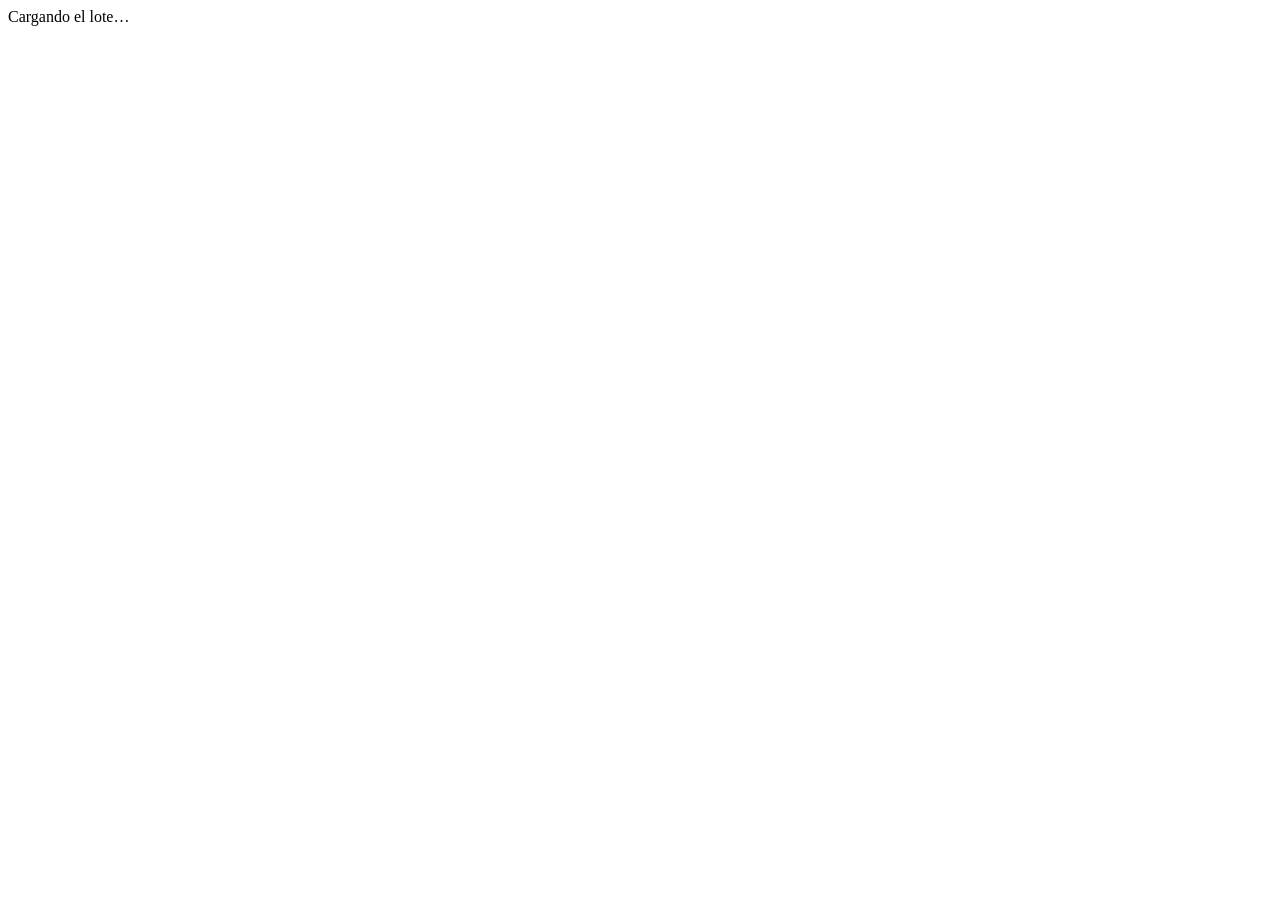
==== frontend/index.html @ dd59a1a9 "feat(frontend): lot dashboard, pitch and offline voice on the package contract" ====
<!doctype html>
<html lang="es">
<head>
<meta charset="utf-8">
<meta name="viewport" content="width=device-width, initial-scale=1, viewport-fit=cover">
<title>IOmido NPK 4.0 · Fertilidad por lote</title>
<link rel="manifest" href="/manifest.webmanifest">
<meta name="theme-color" content="#00aedb">
<link rel="stylesheet" href="/style.css">
</head>
<body>
<div id="app"><div class="loading">Cargando el lote…</div></div>
<script type="module" src="/app.js"></script>
</body>
</html>
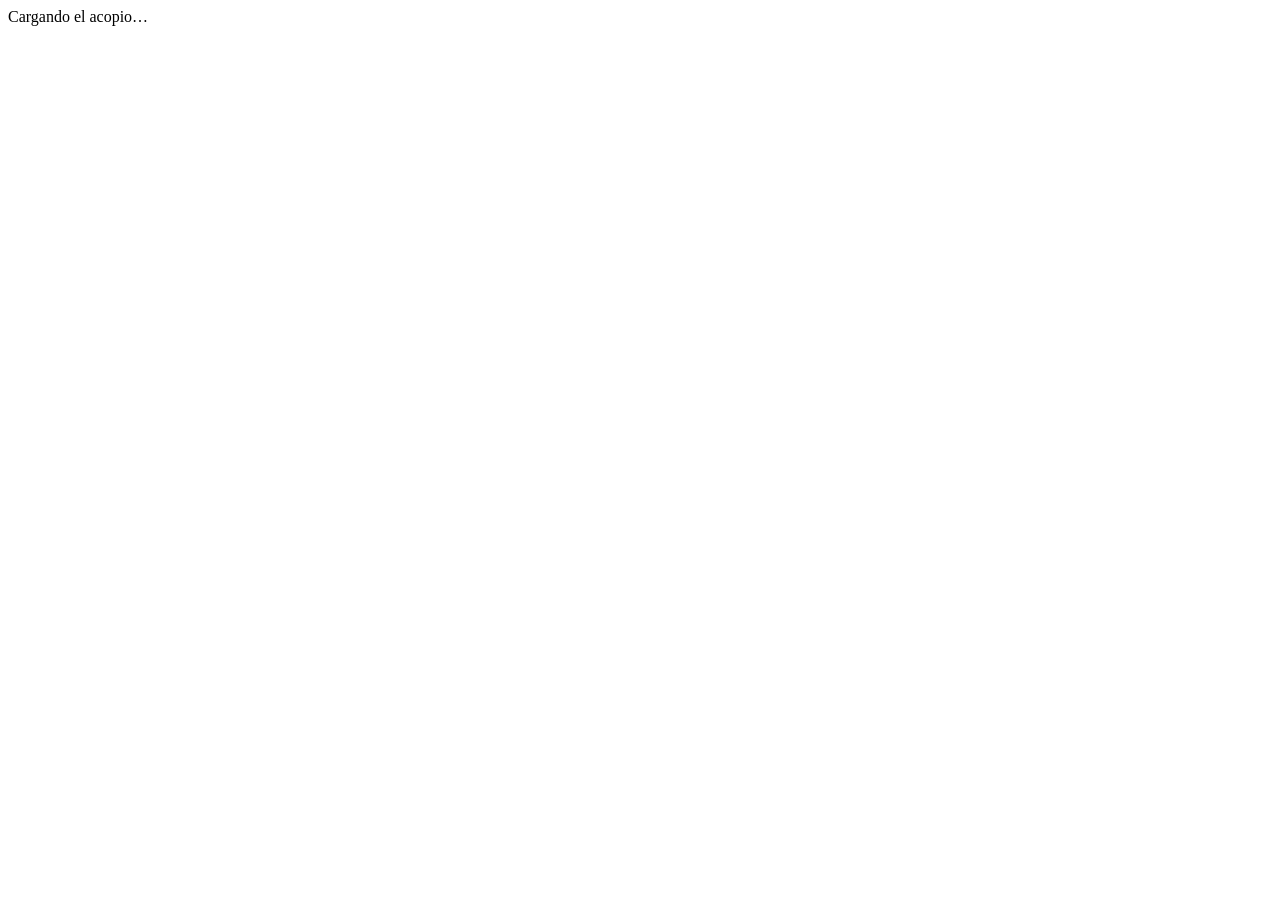
==== commit 7d6dc019: "feat(frontend): acopio control center, with KPIs that derive from their rows" ====
--- a/frontend/index.html
+++ b/frontend/index.html
@@ -3,13 +3,13 @@
 <head>
 <meta charset="utf-8">
 <meta name="viewport" content="width=device-width, initial-scale=1, viewport-fit=cover">
-<title>IOmido NPK 4.0 · Fertilidad por lote</title>
+<title>IOmido NPK 4.0 · Centro de control del acopio</title>
 <link rel="manifest" href="/manifest.webmanifest">
 <meta name="theme-color" content="#00aedb">
 <link rel="stylesheet" href="/style.css">
 </head>
 <body>
-<div id="app"><div class="loading">Cargando el lote…</div></div>
+<div id="app"><div class="loading">Cargando el acopio…</div></div>
 <script type="module" src="/app.js"></script>
 </body>
 </html>
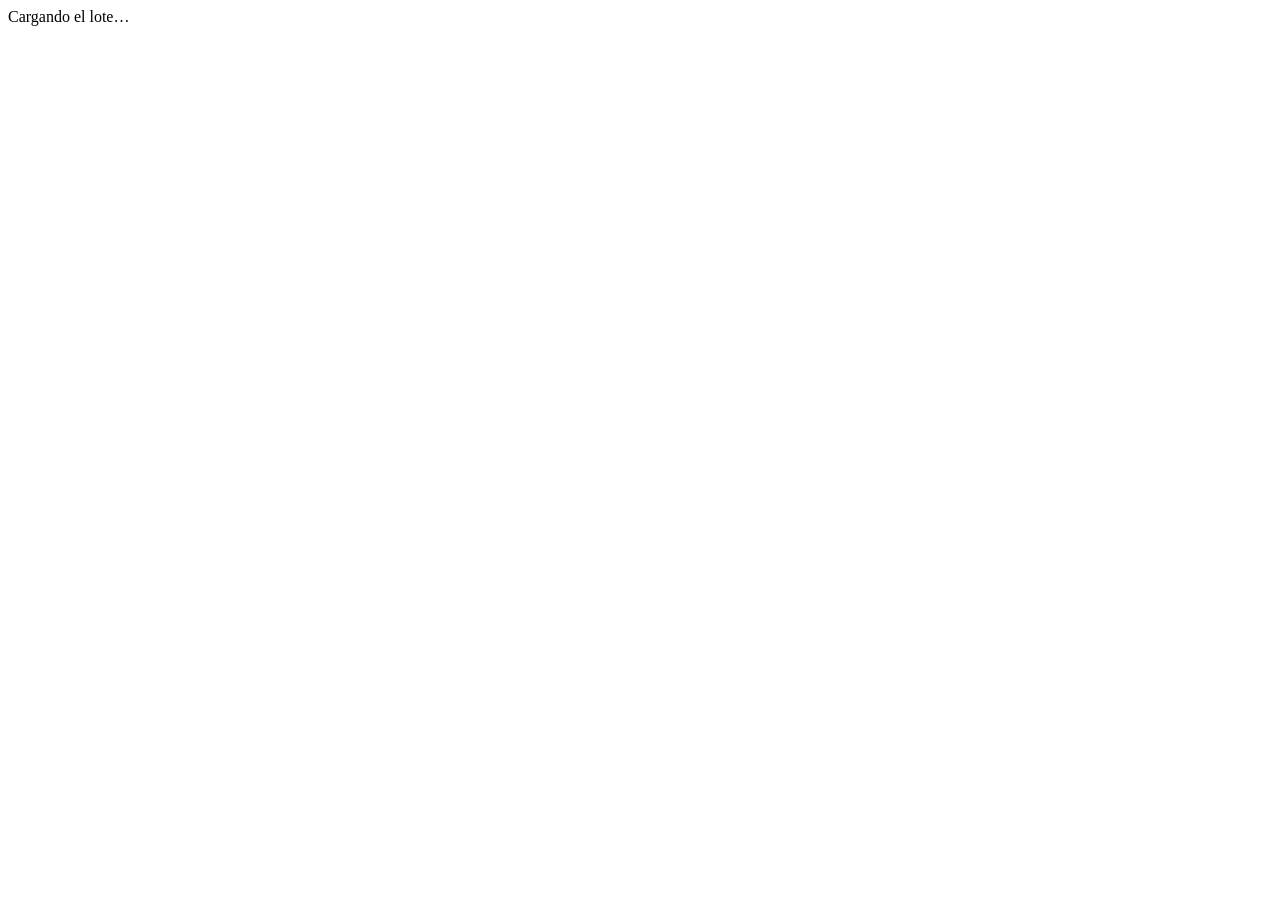
==== commit d7c685c4: "fix(deploy): build reproducible en Railway y frontend servido por la API El build fallaba porque rai" ====
--- a/frontend/index.html
+++ b/frontend/index.html
@@ -3,13 +3,21 @@
 <head>
 <meta charset="utf-8">
 <meta name="viewport" content="width=device-width, initial-scale=1, viewport-fit=cover">
-<title>IOmido NPK 4.0 · Centro de control del acopio</title>
+<title>IOmido NPK 4.0 · Fertilidad por lote</title>
 <link rel="manifest" href="/manifest.webmanifest">
 <meta name="theme-color" content="#00aedb">
 <link rel="stylesheet" href="/style.css">
 </head>
 <body>
-<div id="app"><div class="loading">Cargando el acopio…</div></div>
+<div id="app"><div class="loading">Cargando el lote…</div></div>
+<script>
+  // En el despliegue la API sale del mismo origen y api.js la resuelve sola.
+  // Aquí solo se apunta al backend de desarrollo, que corre en otro puerto.
+  // Si no responde, api.js cae al paquete local: la app abre igual.
+  if (/^(localhost|127\.0\.0\.1)$/.test(location.hostname) && location.port !== '8000') {
+    window.NPK_API_BASE ??= 'http://127.0.0.1:8000';
+  }
+</script>
 <script type="module" src="/app.js"></script>
 </body>
 </html>
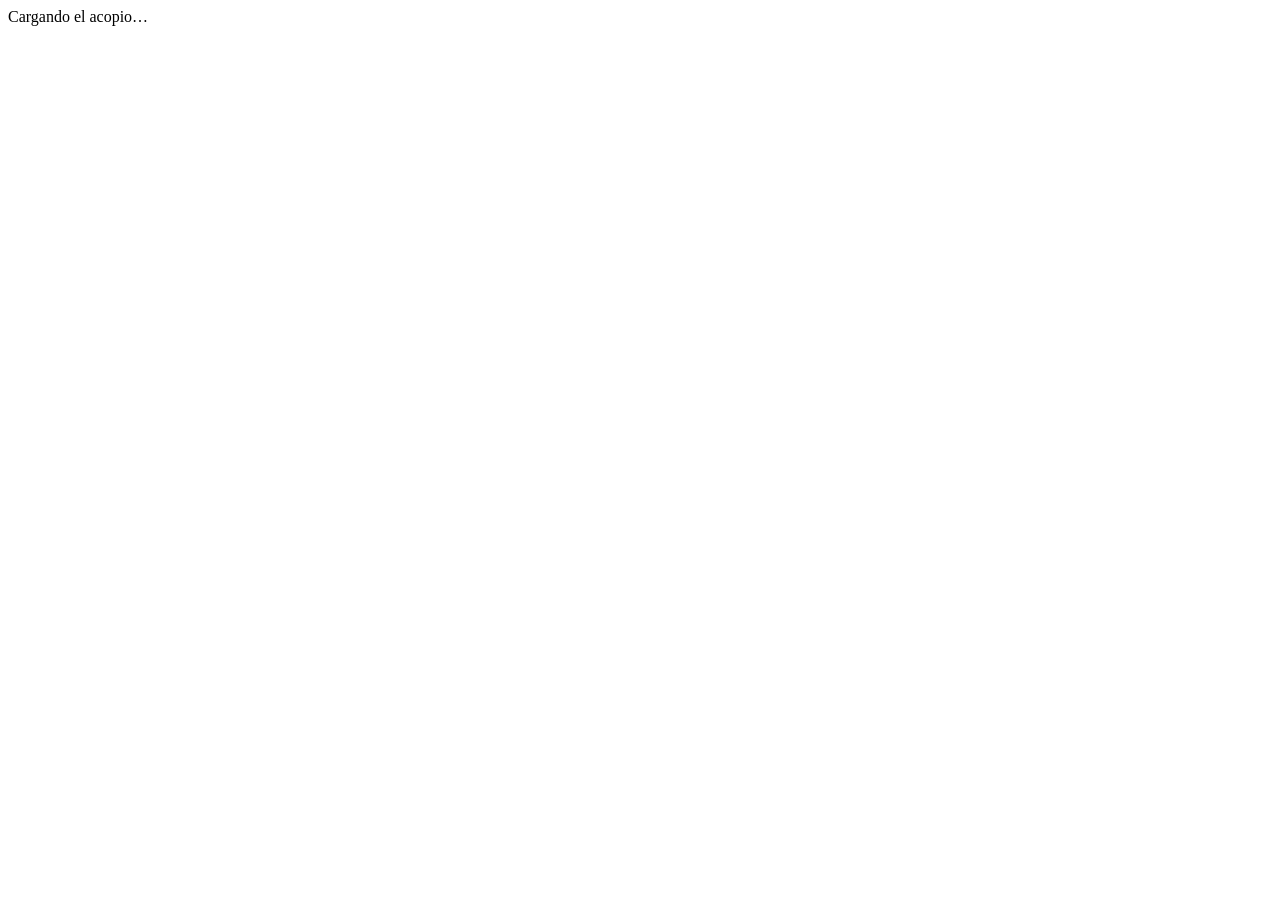
==== commit 7f6eb94c: "merge: bring backend v2 into the acopio control center, keeping main's contract" ====
--- a/frontend/index.html
+++ b/frontend/index.html
@@ -3,20 +3,19 @@
 <head>
 <meta charset="utf-8">
 <meta name="viewport" content="width=device-width, initial-scale=1, viewport-fit=cover">
-<title>IOmido NPK 4.0 · Fertilidad por lote</title>
+<title>IOmido NPK 4.0 · Centro de control del acopio</title>
 <link rel="manifest" href="/manifest.webmanifest">
 <meta name="theme-color" content="#00aedb">
 <link rel="stylesheet" href="/style.css">
 </head>
 <body>
-<div id="app"><div class="loading">Cargando el lote…</div></div>
+<div id="app"><div class="loading">Cargando el acopio…</div></div>
 <script>
-  // En el despliegue la API sale del mismo origen y api.js la resuelve sola.
-  // Aquí solo se apunta al backend de desarrollo, que corre en otro puerto.
-  // Si no responde, api.js cae al paquete local: la app abre igual.
-  if (/^(localhost|127\.0\.0\.1)$/.test(location.hostname) && location.port !== '8000') {
-    window.NPK_API_BASE ??= 'http://127.0.0.1:8000';
-  }
+  // En desarrollo el backend corre al lado. En producción se define al
+  // desplegar. Si no responde, api.js cae al paquete local: la app abre igual.
+  window.NPK_API_BASE ??= /^(localhost|127\.0\.0\.1)$/.test(location.hostname)
+    ? 'http://127.0.0.1:8000'
+    : '';
 </script>
 <script type="module" src="/app.js"></script>
 </body>
